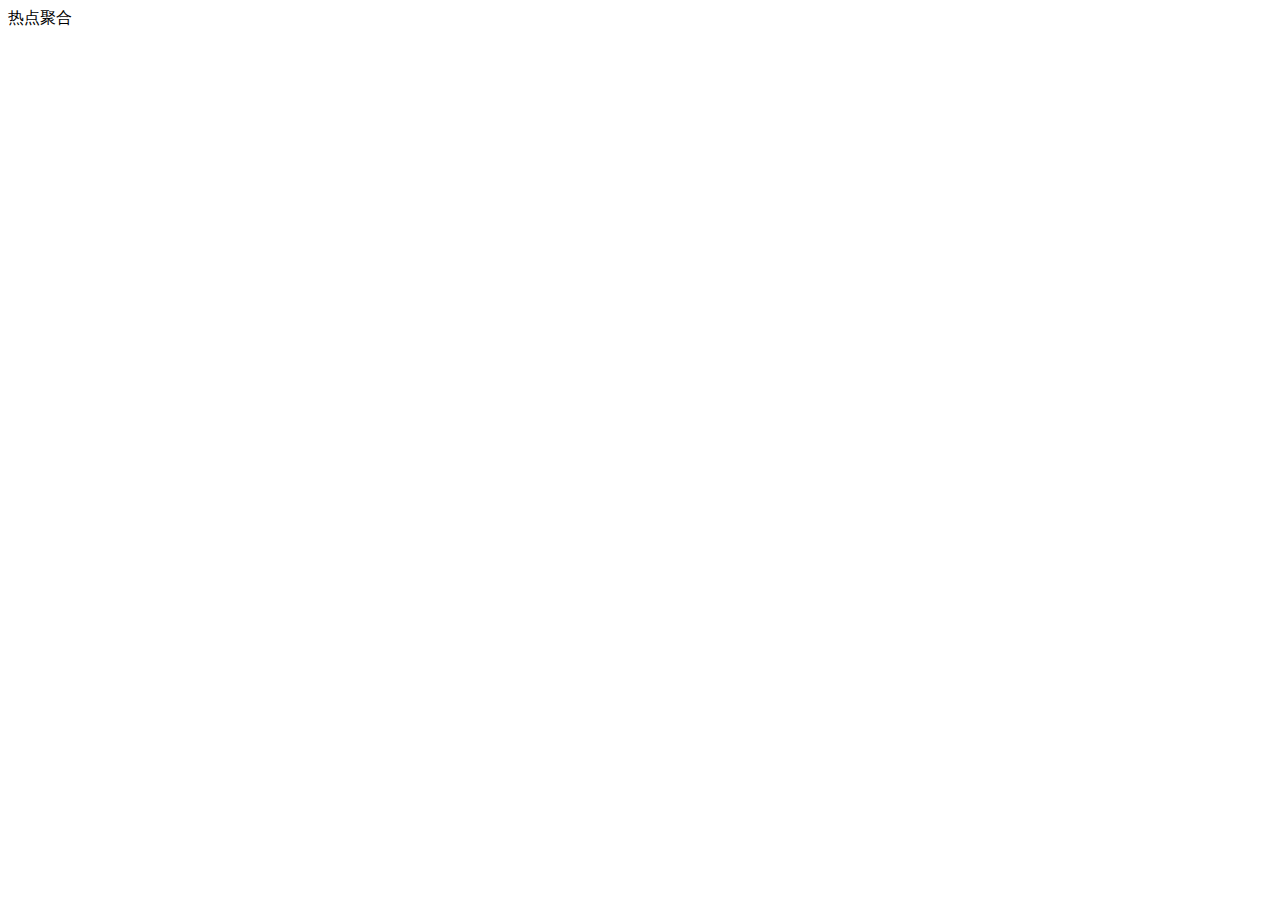
==== src/main/resources/templates/index.html @ 578da7f9 "Update home page style" ====
<!DOCTYPE html>
<html lang="en" xmlns:th="http://www.thymeleaf.org">
<head>
    <meta charset="UTF-8">
    <meta http-equiv="Content-Type" content="text/html; charset=utf-8" />
    <meta name="viewport" content="width=device-width, initial-scale=1.0">
    <title>Index Page</title>
    <link rel="stylesheet" th:href="@{/css/style.css}"/>
    <link rel="stylesheet" th:href="@{/css/index.css}"/>
</head>
<body>
    <div id="top">
        <div id="top-content">热点聚合</div>
    </div>

    <div id="wrapper">
        <div id="content">
            <div id="menu-bar"></div>
            <div id="main"></div>
        </div>
    </div>
    <div id="footer"></div>

    <!-- Scripts -->
    <!--<script src="http://ajax.googleapis.com/ajax/libs/jquery/1.9.1/jquery.min.js"></script>-->
    <script th:src="@{/js/jquery-3.4.1-min.js}"></script>
    <script th:inline="javascript">
        var domain =  /*[[${domain}]]*/ "default";
        // console.log("domain: " + domain);
    </script>
    <script th:src="@{/js/index.js}"></script>
    <!-- Scripts end -->
</body>
</html>
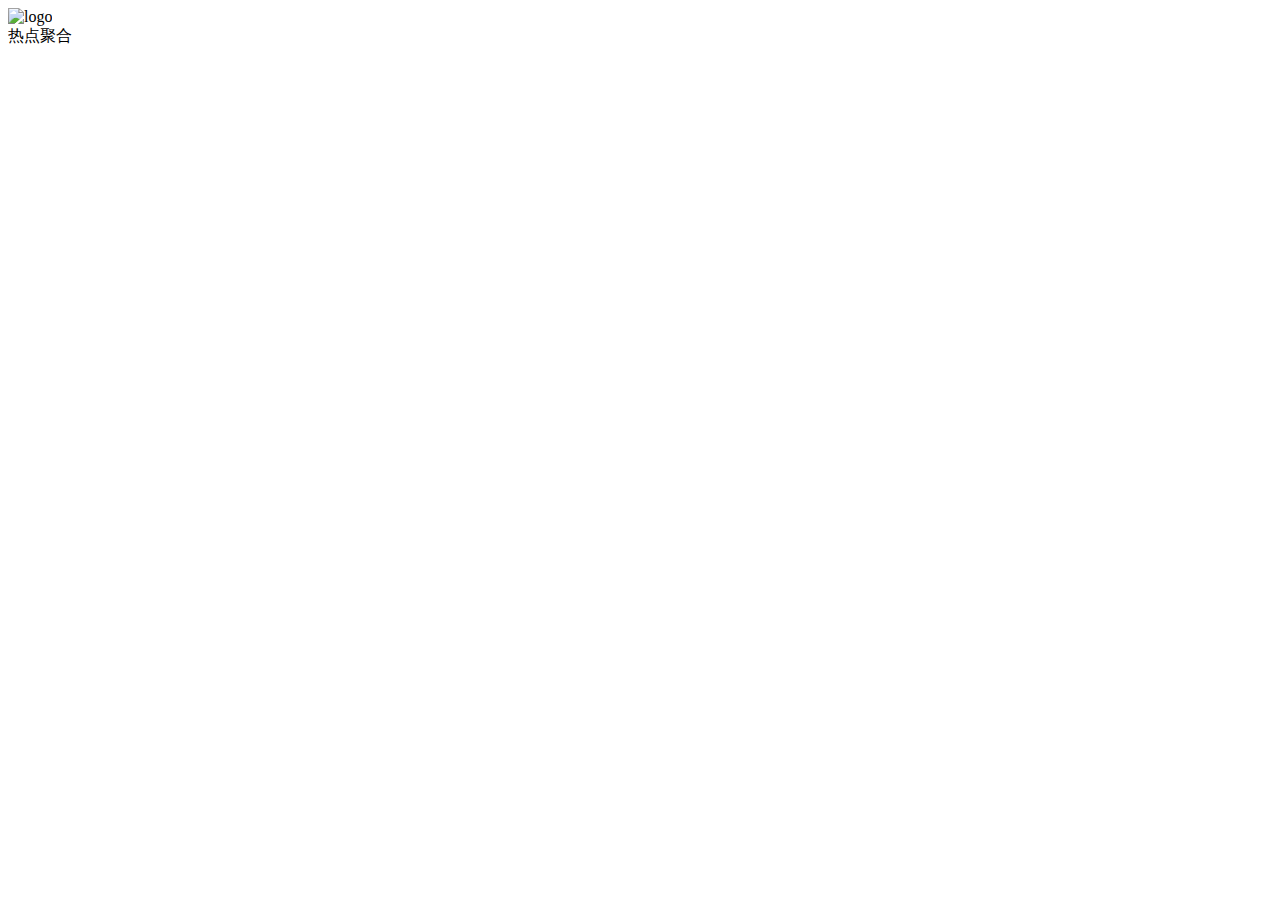
==== commit 6558484e: "Update home page style" ====
--- a/src/main/resources/templates/index.html
+++ b/src/main/resources/templates/index.html
@@ -4,18 +4,27 @@
     <meta charset="UTF-8">
     <meta http-equiv="Content-Type" content="text/html; charset=utf-8" />
     <meta name="viewport" content="width=device-width, initial-scale=1.0">
-    <title>Index Page</title>
+    <title>const520</title>
+    <link rel="icon" th:href="@{/img/const520.ico}">
     <link rel="stylesheet" th:href="@{/css/style.css}"/>
     <link rel="stylesheet" th:href="@{/css/index.css}"/>
 </head>
 <body>
     <div id="top">
-        <div id="top-content">热点聚合</div>
+
+        <div id="top-content">
+            <a th:href="${domain}">
+            <div id="top-logo"><img id="logo" alt="logo" th:src="@{/img/const520-logo_200x200.png}"></div>
+            <div id="top-title">热点聚合</div>
+            </a>
+        </div>
+
     </div>
 
     <div id="wrapper">
         <div id="content">
             <div id="menu-bar"></div>
+            <div id="menu-split"></div>
             <div id="main"></div>
         </div>
     </div>
